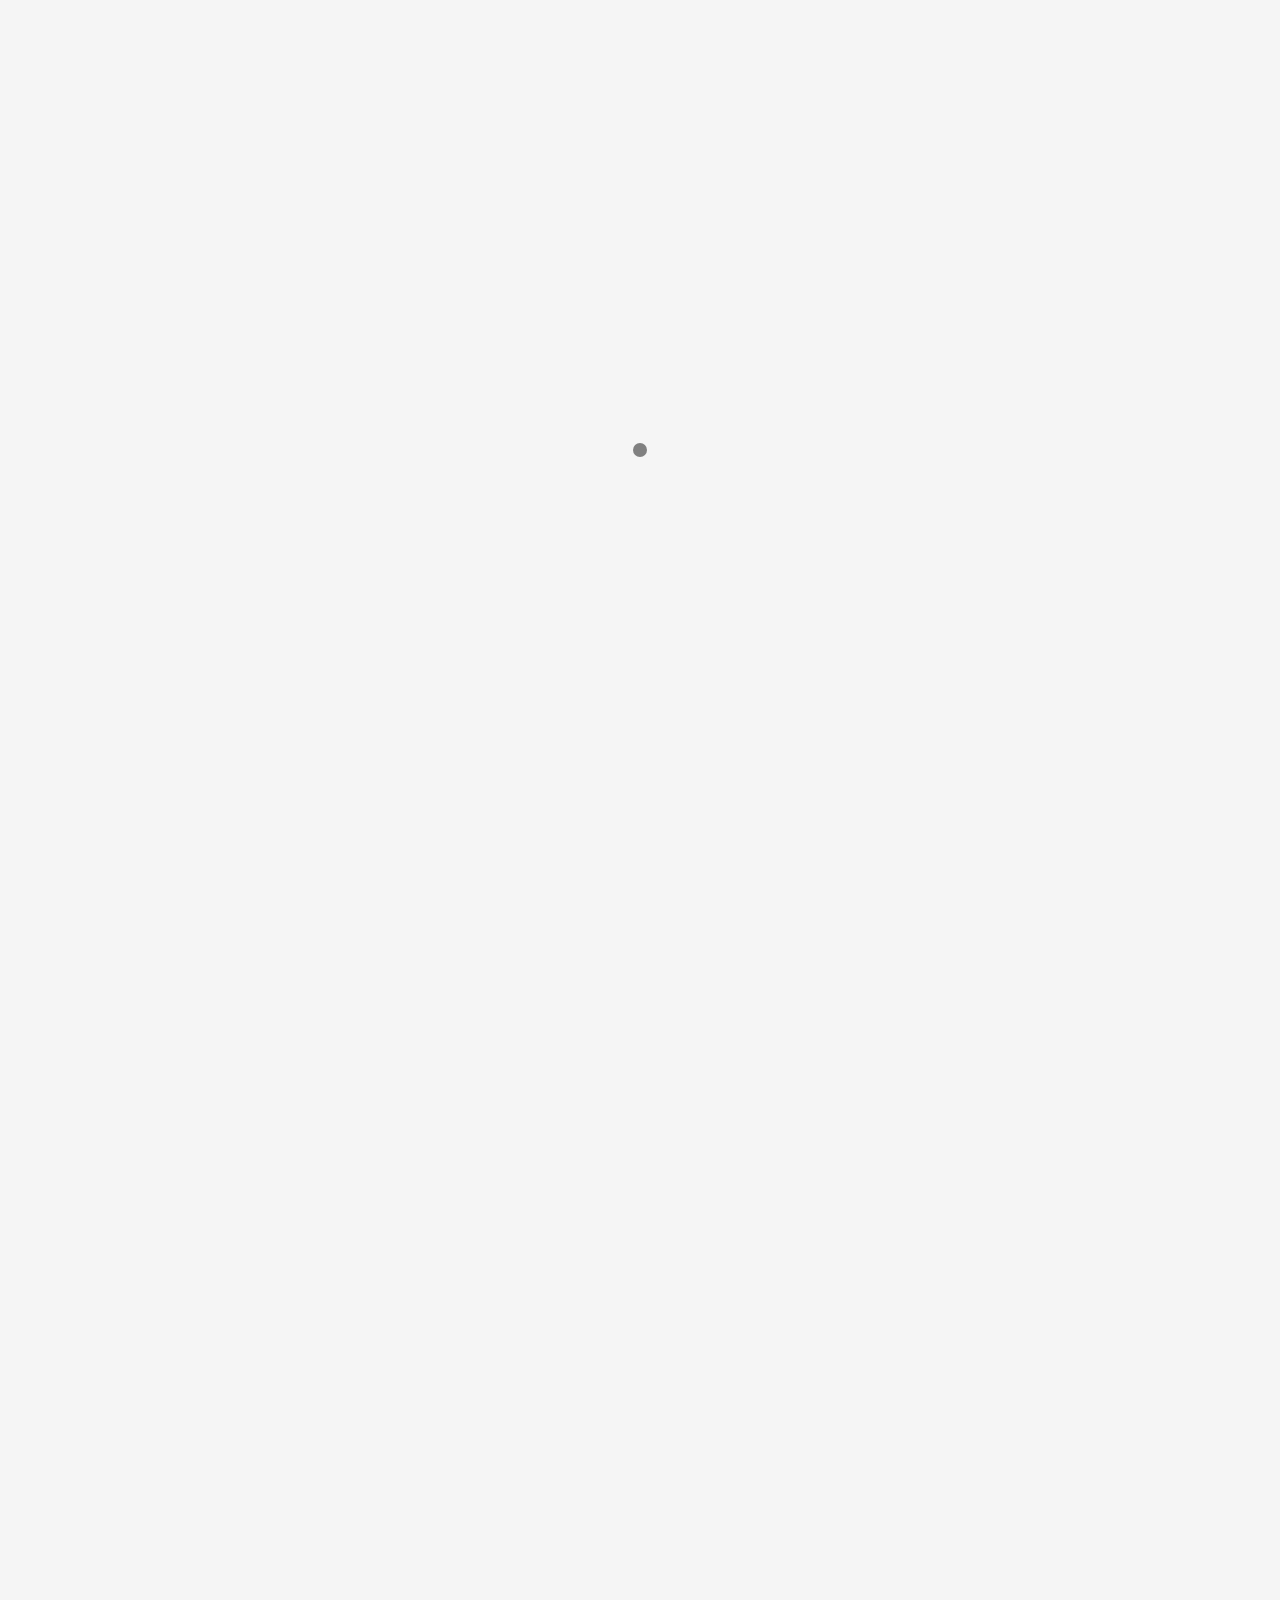
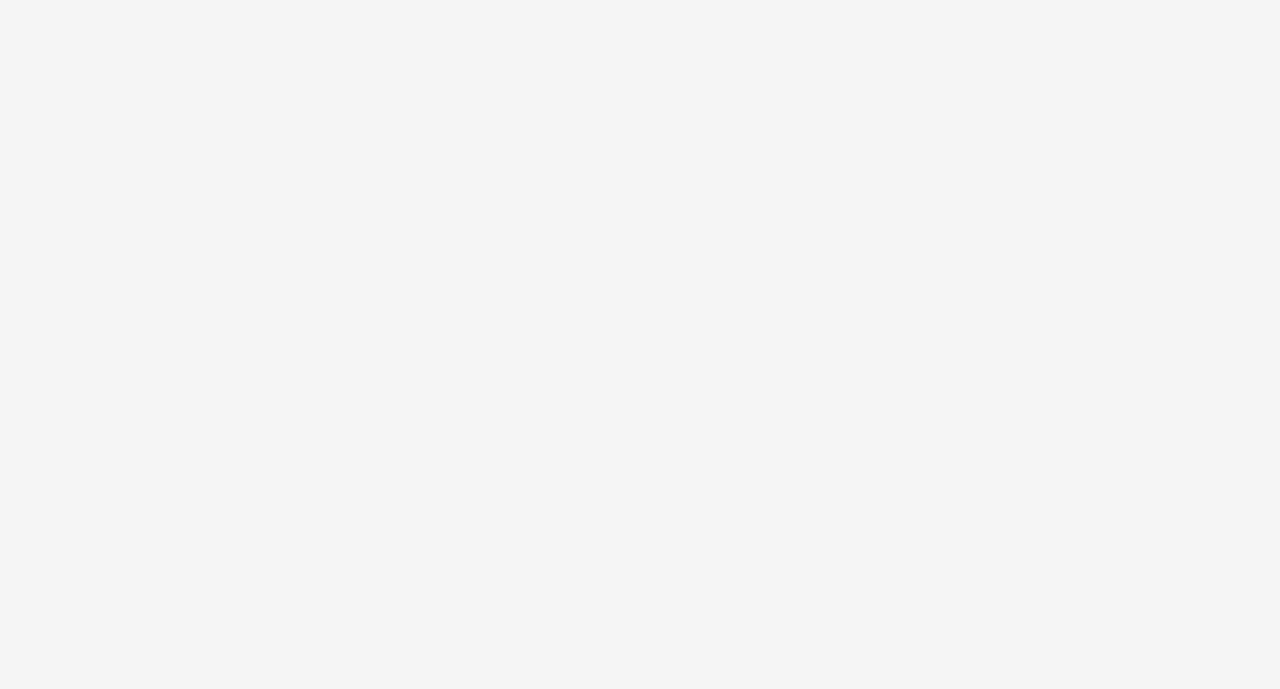
==== index.html @ b1ac836a "Site updated: 2018-11-28 13:35:54" ====
<!DOCTYPE html>
<html lang="zh-Hans" class="loading">
<head><meta name="generator" content="Hexo 3.8.0">
    <meta charset="UTF-8">
    <meta http-equiv="X-UA-Compatible" content="IE=edge,chrome=1">
    <meta name="viewport" content="width=device-width, minimum-scale=1.0, maximum-scale=1.0, user-scalable=no">
    <title>Cycle &#39; 个人博客 - 一切源于技术</title>

    <meta name="apple-mobile-web-app-capable" content="yes">
    <meta name="apple-mobile-web-app-status-bar-style" content="black-translucent">
    <meta name="google" content="notranslate">
    <meta name="keywords" content="IT，菜鸟程序猿,"> 
    <meta name="description" content="Cycle的个人博客, 
 智慧源于勤奋，伟大出自平凡。
"> 
    <meta name="author" content="Cycle"> 
    <link rel="alternative" href="atom.xml" title="Cycle &#39; 个人博客" type="application/atom+xml"> 
    <link rel="icon" href="/img/favicon.png"> 
    <link rel="stylesheet" href="//cdn.jsdelivr.net/npm/gitalk@1/dist/gitalk.css">
    <link rel="stylesheet" href="/css/diaspora.css">
</head>
</html>
<body class="loading">
    <div id="loader"></div>
    <div class="nav">
    <ul id="menu-menu" class="menu">
        
        <li class="pview menu-item menu-item-type-post_type menu-item-object-page">
            <a href="/whoami/" title="Whoami" target="_blank" rel="noopener">Whoami</a>
        </li>
        
        <li class="  menu-item menu-item-type-post_type menu-item-object-page">
            <a href="https://github.com/cyclechang" title="Github" target="_blank" rel="noopener">Github</a>
        </li>
        
        <li class="  menu-item menu-item-type-post_type menu-item-object-page">
            <a href="https://github.com/cyclechang" title="Twitter" target="_blank" rel="noopener">Twitter</a>
        </li>
        
    </ul>
    <p id="copyright">
        &copy; 2018 Cycle.
        Powered by <a href="http://hexo.io/" title="Hexo" target="_blank" rel="noopener">Hexo</a>
        Theme <a href="https://github.com/Fechin/hexo-theme-diaspora" title="Diaspora" target="_blank" rel="noopener">Diaspora</a>
        by Fechin
    </p>
</div>

<div id="container">
    
<div id="screen">
    <div id="mark">
        <div class="layer" data-depth="0.4">
            <img src="/img/covers.jpg" id="cover" crossorigin="anonymous" width="1920" height="1080">
        </div>
    </div>
    <div id="vibrant">
        <svg viewbox="0 0 2880 1620" height="100%" preserveaspectratio="xMaxYMax slice">
            <polygon opacity="0.7" points="2000,1620 0,1620 0,0 600,0 "/>
        </svg>
        <div></div>
    </div>
    <div id="header">
        <div>
            <a class="image-logo" href="/"></a>
            <div class="icon-menu switchmenu"></div>
        </div>
    </div>
    
    <div id="post0">
        <p>十月 24, 2099</p>
        <h2><a href="/2099/10/24/cy'blog/" title="Cycle ' 个人博客" class="posttitle">Cycle ' 个人博客</a></h2>
        <p class="summary"> 
 智慧源于勤奋，伟大出自平凡。
</p>
    </div>
    
</div>

    <div id="primary">
        
<div class="post">
    <a href="/2018/09/20/Java基础数据类型与包装类/" title="Java基础数据类型与包装类">
        <img src="https://thumbs.web.sapo.io/?H=1440&epic=Mtic8QVt1hbgNZlw92RNnIH2a+HWyKhJm2QjpAdbAZi1wxSgOb1fwYR0ndNjxK+MP8afppquWqtxEWWrJ+If1oyAQU+alDOvd2iFVgKUV5zofMw=" class="cover" width="680" height="440">
    </a>
    <div class="else">
        <p>九月 20, 2018</p>
        <h3><a href="/2018/09/20/Java基础数据类型与包装类/" title="Java基础数据类型与包装类" class="posttitle">Java基础数据类型与包装类</a></h3>
        <p>这篇的主题是基础中的基础了，所以也很容易被人忽略（包括我也是），最近刷起题来才发现细枝末节的东西很多，还是要理一理。
一、基本数据类型Java提供了八种基...</p>
    </div>
</div>


<div class="post">
    <a href="/2017/05/24/如何使用Github+Hexo搭建个人博客平台/" title="如何使用Github+Hexo搭建个人博客平台">
        <img src="http://www.novinsenf.ir/uploads/2018/02/1518252091_95-160623151T1.jpg" class="cover" width="680" height="440">
    </a>
    <div class="else">
        <p>五月 24, 2017</p>
        <h3><a href="/2017/05/24/如何使用Github+Hexo搭建个人博客平台/" title="如何使用Github+Hexo搭建个人博客平台" class="posttitle">如何使用Github+Hexo搭建个人博客平台</a></h3>
        <p>
创建 Github 域名和空间 1.1 注册 首先你需要注册一个Github账号，已有的可以下翻去1.2 创建仓库，注意username，这会影响到你的...</p>
    </div>
</div>


<div class="post">
    <a href="/2016/06/07/hello-world/" title="Hello World">
        <img src="http://www.desktx.com/d/file/wallpaper/design/20161021/f6d8068d2348f070613afbaffdcc82c1.jpg" class="cover" width="680" height="440">
    </a>
    <div class="else">
        <p>六月 07, 2016</p>
        <h3><a href="/2016/06/07/hello-world/" title="Hello World" class="posttitle">Hello World</a></h3>
        <p>Welcome to Hexo! This is your very first post. Check documentation for more i...</p>
    </div>
</div>


    </div>
    
</div>
<div id="preview"></div>

</body>
<script src="//cdn.jsdelivr.net/npm/gitalk@1/dist/gitalk.min.js"></script>
<script src="//lib.baomitu.com/jquery/1.8.3/jquery.min.js"></script>
<script src="/js/plugin.js"></script>
<script src="/js/diaspora.js"></script>
<link rel="stylesheet" href="/photoswipe/photoswipe.css">
<link rel="stylesheet" href="/photoswipe/default-skin/default-skin.css">
<script src="/photoswipe/photoswipe.min.js"></script>
<script src="/photoswipe/photoswipe-ui-default.min.js"></script>

<!-- Root element of PhotoSwipe. Must have class pswp. -->
<div class="pswp" tabindex="-1" role="dialog" aria-hidden="true">
    <!-- Background of PhotoSwipe. 
         It's a separate element as animating opacity is faster than rgba(). -->
    <div class="pswp__bg"></div>
    <!-- Slides wrapper with overflow:hidden. -->
    <div class="pswp__scroll-wrap">
        <!-- Container that holds slides. 
            PhotoSwipe keeps only 3 of them in the DOM to save memory.
            Don't modify these 3 pswp__item elements, data is added later on. -->
        <div class="pswp__container">
            <div class="pswp__item"></div>
            <div class="pswp__item"></div>
            <div class="pswp__item"></div>
        </div>
        <!-- Default (PhotoSwipeUI_Default) interface on top of sliding area. Can be changed. -->
        <div class="pswp__ui pswp__ui--hidden">
            <div class="pswp__top-bar">
                <!--  Controls are self-explanatory. Order can be changed. -->
                <div class="pswp__counter"></div>
                <button class="pswp__button pswp__button--close" title="Close (Esc)"></button>
                <button class="pswp__button pswp__button--share" title="Share"></button>
                <button class="pswp__button pswp__button--fs" title="Toggle fullscreen"></button>
                <button class="pswp__button pswp__button--zoom" title="Zoom in/out"></button>
                <!-- Preloader demo http://codepen.io/dimsemenov/pen/yyBWoR -->
                <!-- element will get class pswp__preloader--active when preloader is running -->
                <div class="pswp__preloader">
                    <div class="pswp__preloader__icn">
                      <div class="pswp__preloader__cut">
                        <div class="pswp__preloader__donut"></div>
                      </div>
                    </div>
                </div>
            </div>
            <div class="pswp__share-modal pswp__share-modal--hidden pswp__single-tap">
                <div class="pswp__share-tooltip"></div> 
            </div>
            <button class="pswp__button pswp__button--arrow--left" title="Previous (arrow left)">
            </button>
            <button class="pswp__button pswp__button--arrow--right" title="Next (arrow right)">
            </button>
            <div class="pswp__caption">
                <div class="pswp__caption__center"></div>
            </div>
        </div>
    </div>
</div>




</html>
---- css/diaspora.css ----
body,div,h1,h2,h3,h4,h5,p,ul,li {margin:0;padding:0;font-weight:normal;list-style:none;}
html {-webkit-text-size-adjust:100%;}
html,body {-webkit-tap-highlight-color:rgba(0,0,0,0);-webkit-font-smoothing:antialiased;}
body {font-family:'PingFang SC','Hiragino Sans GB','Microsoft Yahei','WenQuanYi Micro Hei',sans-serif;font-size:14px;position:relative;overflow-x:hidden;background-color: rgb(245,245,245);}
body:before {background:grey;position:absolute;content:'';display:block;width:14px;height:14px;left:50%;top:50%;margin-left:-7px;margin-top:-7px;border-radius:50%;-webkit-border-radius:50%;-moz-border-radius:50%;-webkit-animation:loading 2s ease-out forwards infinite;-moz-animation:loading 2s ease-out forwards infinite;display:none;}
body.loading:before {display:block;}
@-webkit-keyframes loading {
  0% {-webkit-transform:scale(0.3);}
  50% {-webkit-transform:scale(1.0);}
  100% {-webkit-transform:scale(0.3);}
}
@-moz-keyframes loading {
  0% {-moz-transform:scale(0.3);}
  50% {-moz-transform:scale(1.0);}
  100% {-moz-transform:scale(0.3);}
}
body.loading #container,body.loading #single,body.loading .nav {opacity:0;}
html.loading,body.loading {height:100%;overflow:hidden;}
a,a:hover {text-decoration:none;}
img {display:block;max-width:100%;height:auto;}
audio {display:none;visibility:hidden;opacity:0;width:0;height:0;}
#screen {position:relative;}
#mark {width:100%;height:560px;overflow:hidden;}
.layer {position:relative;}
#cover {position:absolute;max-width:none;}
#header {position:absolute;top:70px;width:100%;}
#header > div {margin:0 60px;position:relative;}
.icon-menu {font-size:20px;padding:6px 6px 5px;border-radius:2px;cursor:pointer;position:absolute;z-index:4;right:0;top:0;margin-top:-3px;background:rgba(255,255,255,.9);}
.image-logo {z-index:4;position:relative;display:inline-block;-webkit-background-size:75px 32px;-moz-background-size:75px 32px;background-size:75px 32px;background-repeat:no-repeat;background-position:center center;-webkit-mask-box-image:url("/img/logo.png");background-color:white;width:75px;height:32px;mask-image:url("/img/logo.png");mask-size:contain;transition: background-color 0.5s ease-in-out;}
body.mu .image-logo {background-color:black;}
#vibrant {position:absolute;top:0;left:0;width:100%;height:100%;}
#vibrant div {position:absolute;top:0;left:0;width:100%;height:100%;opacity:0;background-color:#000;}
#post0 {width:28%;position:absolute;top:42%;left:10%;}
#post0 p:first-child {color:#fff;font-size:12px;}
#post0 h2 {font-size:28px;margin-top:15px;}
#post0 h2 a {color:#fff;}
#post0 h2 + p {color:#fff;font-size:14px;margin-top:30px;}
.post {margin:100px auto 0;width:1200px;position:relative;}
.post > a {display:inline-block;width:680px;height:440px;overflow:hidden;position:relative;z-index:3;}
.else {position:absolute;background:#fff;text-align:left;top:20px;height:398px;width:498px;border:1px solid #eaeaea;}
.post:nth-child(odd) {text-align:left;}
.post:nth-child(even) {text-align:right;}
.post:nth-child(odd) .else {left:660px;}
.post:nth-child(even) .else {right:660px;}
.else p:first-child {color:#999;font-size:12px;margin:80px 0 0 80px;}
.else h3 {font-size:30px;line-height:1.1;margin:10px 100px 0 80px;}
.else h3 a {color:#333;}
.else h3 + p {color:#555;margin:10px 100px 0 80px;font-size:14px;line-height:1.8;}
.here {position:absolute;left:80px;bottom:80px;color:#999;font-size:13px;}
.here span {display:inline-block;vertical-align:middle;margin-right:10px;font-family:"icomoon","Hiragino Sans GB","Hiragino Sans GB W3","Microsoft YaHei","WenQuanYi Micro Hei",sans-serif;}
.here span:before {display:inline-block;vertical-align:top;margin-right:7px;font-size:16px;}
.here a {display:inline-block;cursor:default;}
.here .icon-like {color:#999!important;margin-right:0;}
.here .likeThis .count {display:inline-block;position:static;color:#999;background:none;padding:0;width:auto;}
.here .likeThis:hover .count {display:inline-block;}
.here .likeThis.active .icon-like {color:#999;}
#pager {text-align:center;margin:70px 0 0;position:relative;}
#pager a {font-size:14px;letter-spacing:5px;color:#666;border:1px solid #dadada;padding:10px 40px;background:#fff;}
#loader {display:none;position:fixed;top:0;width:100%;height:3px;z-index:100;background-image:-webkit-linear-gradient(left,#F16F5C 0%,#F16F5C 12.5%,#5B56DD 12.5%,#5B56DD 25%,#E15CED 25%,#E15CED 37.5%,#27E559 37.5%,#27E559 50%,#18C8C9 50%,#18C8C9 62.5%,#DC8987 62.5%,#DC8987 75%,#BB83D6 75%,#BB83D6 87.5%,#E774BD 87.5%,#E774BD 100%);background-image:-moz-linear-gradient(left,#F16F5C 0%,#F16F5C 12.5%,#5B56DD 12.5%,#5B56DD 25%,#E15CED 25%,#E15CED 37.5%,#27E559 37.5%,#27E559 50%,#18C8C9 50%,#18C8C9 62.5%,#DC8987 62.5%,#DC8987 75%,#BB83D6 75%,#BB83D6 87.5%,#E774BD 87.5%,#E774BD 100%);}
#top {height:50px;text-align:center;border-bottom:1px solid #f7f7f7;background:#fefefe;width:100%;position:fixed;top:0;z-index:10;display:none;}
body.touch #top {position:relative;}
.icon-icon {color:#333;font-size:20px;position:absolute;left:14px;top:16px;}
.image-icon {-webkit-background-size:24px 24px;-moz-background-size:24px 24px;background-size:24px 24px;background-position:center center;background-repeat:no-repeat;width:24px;height:24px;position:absolute;left:14px;top:15px;color:#333;}
.image-icon:hover {color:black;}
.subtitle {color:#666;font-size:14px;margin-top:16px;display:none;}
.icon-play,.icon-pause,.icon-images {position:absolute;left:70px;color:#666;top:17px;font-size:18px;cursor:pointer;}
.icon-images {left:100px;}
.icon-images.active {color:#EF6D57;}
.like-icon {position:relative;}
.icon-like {color:#666;}
#top .count {display:none;}
.likeThis.active .icon-like,.icon-like:hover {color:#EF6D57;}
.social {position:absolute;right:0;height:30px;top:12px;}
.share a {display:inline-block;color:#666;margin-right:15px;}
.share a:hover {color:#333;}
.share {position:relative;}
.social > div {display:inline-block;font-size:20px;color:#666;cursor:pointer;margin-left:15px;}
#qr {z-index:10;display:none;position:absolute;background:#fff;padding:16px;border:1px solid #f7f7f7;right:10px;top:50px;}
.bar {position:absolute;height:100%;background:rgba(0,0,0,.07);z-index:-1;width:0;-webkit-transition:width .5s ease;-moz-transition:width .5s ease;transition:width .5s ease;}
.scrollbar {position:absolute;height:2px;width:10px;top:0;background-color:#50bcb6;-webkit-transition:width .5s ease;-moz-transition:width .5s ease;transition:width .5s ease;}
body.touch .scrollbar {display:none;}
.nav {position:fixed;height:100%;width:100%;background:rgba(255,255,255,.97);z-index:3;top:-100%;-webkit-transition:top 0.3s cubic-bezier(0.4,0,0.2,1);-moz-transition:top 0.3s cubic-bezier(0.4,0,0.2,1);transition:top 0.3s cubic-bezier(0.4,0,0.2,1);}
body.mu {overflow:hidden;height:100%;}
html.mu {height:100%;}
body.mu .icon-menu {color:#333;background: none;}
body.mu .icon-menu:before {content:"\e607";}
body.mu .nav {top:0;}
body.mu .icon-logo {color:#333;}
.menu {text-align:center;margin-top:200px;}
.menu li {font-size:20px;display:inline-block;margin:0 20px 20px 0;}
.menu a {color:#666;letter-spacing:1px;}
.menu a:hover {color:#333;}
.nav p {color:#999;font-size:12px;position:absolute;width:100%;text-align:center;bottom:30px;}
.nav p a {color:#999;text-decoration:underline;}
.nav p:first-letter {font-family:sans-serif;}
#container {padding-bottom:100px;overflow:hidden;position:relative;}
#container:before {content:'';display:block;width:1px;height:200%;position:absolute;left:50%;background:#eaeaea;top:-50%;z-index:0;}
#primary {position:relative;}
#single {background:#fff;position:relative;overflow-x:hidden;}
.section {position:relative;width:100%;overflow:hidden;-webkit-transition:all 0.3s cubic-bezier(0.25,0.5,0.5,0.9);-moz-transition:all 0.3s cubic-bezier(0.25,0.5,0.5,0.9);transition:all 0.3s cubic-bezier(0.25,0.5,0.5,0.9);}
body.touch,body.touch .article {margin-top:0;}
.zoom:before {opacity:0;color:#fff;font-size:20px;display:block;z-index:3;left:50%;top:70%;padding:5px;margin-top:-15px;margin-left:-15px;position:absolute;background:rgba(0,0,0,.7);-webkit-transition:all 0.3s cubic-bezier(0.25,0.5,0.5,0.9);-moz-transition:all 0.3s cubic-bezier(0.25,0.5,0.5,0.9);transition:all 0.3s cubic-bezier(0.25,0.5,0.5,0.9);}
.zoom:hover:before {opacity:1;top:50%;}
.touch .zoom:hover:before {opacity:0;}
.icon-arrow-left:before {content:'\e606';position:absolute;left:0;top:50%;margin-top:-30px;color:#666;}
.icon-arrow-right:before {content:'\e605';position:absolute;right:0;top:50%;margin-top:-30px;color:#666;}
h1.title {font-size:30px;color:#333;line-height:1.3;position:relative;font-weight:bold;}
.page .content:before {display:none;}
.stuff {margin-top:20px;color:#666;font-size:13px;}
.stuff span {display:inline-block;margin-right:20px;}
.stuff .likeThis {pointer-events:none;}
.stuff .icon-like {display:none;}
.stuff .count {color:#666;}
.comment {margin:50px auto;}
.comment.link,.downloadlink {cursor:pointer;letter-spacing:5px;border:1px solid #dadada;width:170px;text-align:center;color:#666;font-size:14px;padding:10px 0;}
.comment .gt-comments-null{display:none;}
.comment .gt-header-textarea{border-radius:0;background: white;}
.comment .gt-popup{margin-top:8px;}
.comment .gt-counts a{color:black;border-bottom:0;pointer-events:none;}
.comment .gt-avatar-github{display:none;}
.comment .gt-header-avatar{display:none;}
.comment .gt-header-comment{margin-left: 0;!important;}
.comment .gt-header-preview{border-radius:0;}
.comment .gt-btn-public{border-radius:0;}
.comment .gt-btn-preview{border-radius:0;}
.comment .gt-btn-login{border-radius:0;}
.comment .gt-ico-tip{display:none;}
.comment .gt-btn-public .gt-btn-text:after{content:"（Cmd | Ctrl  + Enter）";}
.comment .gt-meta{margin:0; border:0;}
#preview {position:fixed;top:0;width:100%;height:100%;z-index:5;background:#fff;left:100%;-moz-transition:all 0.3s cubic-bezier(0,0,0.2,1);-webkit-transition:all 0.3s cubic-bezier(0,0,0.2,1);transition:all 0.3s cubic-bezier(0,0,0.2,1);overflow-y:scroll;}
#preview.show {left:0;}
#preview + canvas {display:none;}
.article {width:70%;margin:0 auto;margin-top:50px;display:-webkit-flex;display:flex;-webkit-align-items:center;align-items:center;-webkit-justify-content:flex-start;justify-content:flex-start;}
.article > div {width:100%;padding:30px 0;margin:0 auto;}
.article .main {width:700px;}
.article .side {align-self:flex-start;flex:0 0 200px;}
.article .toc {width:200px;height:100%;position:fixed;top:60px;right:100px;padding:1em;line-height:2.3;overflow-y:scroll;}
.article .toc .toc-item:hover {font-weight:900;}
.article .toc li a {display:inline-block;color:#737373;text-decoration:none;transition:color,padding 0.2s ease-in-out;}
.article .toc li a:hover {padding-left:8px;border-left:3px solid black;}
.page .main{padding:0px;}

/* Icon font style */
@font-face {font-family:"iconfont";src:url('//at.alicdn.com/t/font_1474439954_4508538.eot');/* IE9*/  src:url('//at.alicdn.com/t/font_1474439954_4508538.eot?#iefix') format('embedded-opentype'),/* IE6-IE8 */  url('[data-uri]') format('woff'),/* chrome,firefox */  url('//at.alicdn.com/t/font_1474439954_4508538.ttf') format('truetype'),/* chrome,firefox,opera,Safari,Android,iOS 4.2+*/  url('//at.alicdn.com/t/font_1474439954_4508538.svg#iconfont') format('svg');/* iOS 4.1- */  src:url('//at.alicdn.com/t/font_1474439954_4508538.eot')\0;/* ie8 fix */}
[class^="icon-"],[class*=" icon-"] {font-family:'iconfont'  !important;font-style:normal;font-weight:normal;font-variant:normal;text-transform:none;line-height:1;font-family:"iconfont" !important;font-size:20px;font-style:normal;-webkit-font-smoothing:antialiased;-webkit-text-stroke-width:0.2px;-moz-osx-font-smoothing:grayscale;}
.icon-scan:before {content:"\e60d";}
.icon-twitter:before {content:"\e600";}
.icon-view:before {content:"\e601";}
.icon-like:before {content:"\e602";}
.icon-menu:before {content:"\e603";}
.icon-github:before {content:"\e604";}
.icon-home:before {content:"\e60e";}
.icon-wechat:before {content:"\e605";}
.icon-pause:before {content:"\e606";}
.icon-close:before {content:"\e607";}
.icon-facebook:before {content:"\e608";}
.icon-left:before {content:"\e609";}
.icon-font:before {content:"\e60a";}
.icon-play:before {content:"\e60b";}
.icon-email:before {content:"\e60c";}

/* tags style  */
.post-tags-list {margin-top:10px;display:table;}
.post-tags-list-item {float:left;margin-right:10px;background:rgba(102,128,153,0.075);border-radius:0;padding:2px 5px;}
.post-tags-list-link {color:rgba(44,63,81,0.5);pointer-events:none;}

/* Post or Page content style */
.content {margin-top:50px;font-size:15px;line-height:2;color:#232323;}
.content h1 {font-size:39px}
.content h2 {font-size:32px}
.content h3 {font-size:26px}
.content h4 {font-size:19px}
.content h5 {font-size:15px}
.content h6 {font-size:13px}
.content strong {font-weight:500;}
.content a {background:transparent;color:#1980e6;text-decoration:none;}
.content a:hover {color:#518dca;}
.content hr {margin-top:21px;margin-bottom:21px;border:0;border-top:1px solid rgba(102,128,153,0.1)}
.content p {margin:0 0 .8em;}
.content ul,.content ol {margin:10px 0;padding-left:20px;}
.content ul li {list-style:disc;margin:5px 0;}
.content ol li {list-style:decimal;margin:5px 0;}
.content > h1,.content > h2,.content > h3,.content > h4,.content > h5,.content > h6 {margin-top:2rem;margin-bottom:0.8rem;color:#000;}
.content > h1:first-child,.content > h2:first-child,.content > h3:first-child,.content > h4:first-child,.content > h5:first-child,.content > h6:first-child {margin-top:0;}
.content img {cursor:pointer;}
.content pre,.content .highlight {background:#2d2d2d;margin:1.6rem 0;padding:0.8rem 0.8rem;border-style:solid;border-width:1px 0;overflow:auto;color:#ccc;line-height:20px;}
.content .gutter {display:none;}
.content .highlight .gutter pre {color:#666;font-size:0.9rem;}
.content code,.content pre {font-family:"Source Code Pro",monospace}
.content code {background:rgba(99,99,99,0.07);color:#ef459c;padding:1px 2px;border-radius:2px;}
.content pre code {background:none;text-shadow:none;padding:0;}
.content blockquote {color:#656565;margin:0 0 1.1em;border-left:3px solid #efefef;border-left-width:6px;background-color:rgba(119,119,119,0.05);border-top-right-radius:5px;border-bottom-right-radius:5px;padding:15px 20px;}
.content blockquote p {margin:0;}
.content table {margin:15px 0;border-collapse:collapse;display:table;width:100%;table-layout:fixed;word-wrap:break-word;}
.content table tr {border-top:1px solid #ccc;background-color:#fff;}
.content table th,.content table td {border:1px solid #ddd;padding:6px 13px;}
.content .highlight pre {border:none;margin:0;padding:0;}
.content .highlight table {margin:0;width:auto;}
.content .highlight td {border:none;padding:0;}
.content .highlight tr {border:0;}
.content .highlight figcaption {font-size:0.85em;color:#999;line-height:1em;margin-bottom:1em;}
.content .highlight figcaption a {float:right;}
.content .highlight .gutter pre {text-align:right;padding-right:20px;}
.content .highlight .line {height:20px;}
.content .video-container {position:relative;padding-bottom:56.25%;padding-top:25px;height:0;}
.content .video-container iframe {position:absolute;top:0;left:0;width:100%;height:100%;}
pre .comment,pre .title {color:#999;}
pre .variable,pre .attribute,pre .tag,pre .regexp,pre .ruby .constant,pre .xml .tag,pre .title,pre .xml .pi,pre .xml .doctype,pre .html .doctype,pre .css .id,pre .css .class,pre .css .pseudo {color:#f2777a;}
pre .number,pre .preprocessor,pre .built_in,pre .literal,pre .params,pre .constant {color:#f99157;}
pre .class,pre .ruby .class .title,pre .css .rules .attribute {color:#99cc99;}
pre .string,pre .value,pre .inheritance,pre .header,pre .ruby .symbol,pre .xml .cdata {color:#99cc99;}
pre .css .hexcolor {color:#66cccc;}
pre .function,pre .python .decorator,pre .python .title,pre .ruby .function .title,pre .ruby .title .keyword,pre .perl .sub,pre .javascript .title,pre .coffeescript .title {color:#6699cc;}
pre .keyword,pre .javascript .function {color:#cc99cc;}

/* Responsive style */
@media screen and (max-width:1200px) {
  #header > div {width:900px;margin:0 auto;}
  #post0 {width:32%;}
  #post0 h2 {font-size:24px;}
  .post {width:900px;}
  .post > a {width:480px;height:310px;}
  .else {top:10px;width:420px;height:290px;}
  .post:nth-child(odd) .else {left:450px;}
  .post:nth-child(even) .else {right:450px;}
  .else p:first-child {font-size:12px;margin:50px 0 0 60px;}
  .else h3 {font-size:24px;margin:10px 60px 0 60px;}
  .else h3 + p {margin:10px 60px 0 60px;}
  .here {left:60px;bottom:50px;}
  .article{width:100%;}
  .article .main{width:94%;}
  .article .side {display:none}
  .comment .gt-btn-public .gt-btn-text:after{content:"";}
}
@media screen and (max-width:900px) {
  #mark {height:480px;}
  #header > div {width:90%;}
  #vibrant polygon {transform:translateX(-10%);-moz-transform:translateX(-10%);-webkit-transform:translateX(-10%);}
  #post0 {width:40%;}
  #post0 h2 {font-size:20px;}
  .post {width:100%;margin-top:60px;background:#fff;padding-bottom:30px;border-bottom:1px solid #eaeaea;}
  .post > a {display:block;margin:0 auto;width:100%;height:auto;}
  .post > a img {margin:0 auto;}
  .else {height:auto;position:static;width:100%;margin:0 auto;background:transparent;border:none;}
  .else p:first-child {margin:30px 0 0 20px;}
  .else h3 {font-size:24px;margin:10px 30px 0 20px;}
  .else h3 + p {margin:10px 30px 0 20px;}
  .here {position:static;margin:20px 0 20px 20px;}
  .article{width:100%;}
  .article .main{width:94%;}
  .article .side {display:none}
  .comment .gt-btn-public .gt-btn-text:after{content:"";}
}
@media screen and (max-width:780px) {
  #header {top:40px;}
  #vibrant svg {display:none;}
  #vibrant div {opacity:0.3;}
  #container {padding-bottom:50px;}
  #post0 {bottom:60px;top:auto;width:70%;left:5%;}
  .menu {width:80%;margin:160px auto 0;}
  .menu li {font-size:16px;}
  #pager {margin:30px 0 0;}
  h1.title {font-size:24px;}
  .tab {display:none;}
  .icon-scan {display:none!important;}
  .icon-images {left:80px;}
  .icon-pause,.icon-play {left:50px;}
  .comment.link {width:140px;padding:5px 0;}
  .article{width:100%;}
  .article .main{width:94%;}
  .article .side {display:none}
  .comment .gt-btn-public .gt-btn-text:after{content:"";}
}
@media screen and (max-width:480px) {
  #post0 p:first-child {display:block;}
  #container:before {display:none;}
  #post0 h2 {text-align:left;margin:0 10px 0 0;}
  #post0 h2 + p {text-align:left;margin:10px 20px 0 0;color:#f2f2f2;font-size:14px;}
  #post0 h2 a {color:#fff;}
  #post0 .summary {display:none;}
  .stuff span {margin-right:10px;}
  .stuff span:first-child {display:none;}
  .content table {font-size:smaller;}
  .content table tr td {padding:6px;}
  .article {width:100%;}
  .article .main{width:94%;}
  .article .side {display:none}
  .comment .gt-btn-public .gt-btn-text:after{content:"";}
}
---- photoswipe/photoswipe.css ----
/*! PhotoSwipe main CSS by Dmitry Semenov | photoswipe.com | MIT license */
/*
	Styles for basic PhotoSwipe functionality (sliding area, open/close transitions)
*/
/* pswp = photoswipe */
.pswp {
  display: none;
  position: absolute;
  width: 100%;
  height: 100%;
  left: 0;
  top: 0;
  overflow: hidden;
  -ms-touch-action: none;
  touch-action: none;
  z-index: 1500;
  -webkit-text-size-adjust: 100%;
  /* create separate layer, to avoid paint on window.onscroll in webkit/blink */
  -webkit-backface-visibility: hidden;
  outline: none; }
  .pswp * {
    -webkit-box-sizing: border-box;
            box-sizing: border-box; }
  .pswp img {
    max-width: none; }

/* style is added when JS option showHideOpacity is set to true */
.pswp--animate_opacity {
  /* 0.001, because opacity:0 doesn't trigger Paint action, which causes lag at start of transition */
  opacity: 0.001;
  will-change: opacity;
  /* for open/close transition */
  -webkit-transition: opacity 333ms cubic-bezier(0.4, 0, 0.22, 1);
          transition: opacity 333ms cubic-bezier(0.4, 0, 0.22, 1); }

.pswp--open {
  display: block; }

.pswp--zoom-allowed .pswp__img {
  /* autoprefixer: off */
  cursor: -webkit-zoom-in;
  cursor: -moz-zoom-in;
  cursor: zoom-in; }

.pswp--zoomed-in .pswp__img {
  /* autoprefixer: off */
  cursor: -webkit-grab;
  cursor: -moz-grab;
  cursor: grab; }

.pswp--dragging .pswp__img {
  /* autoprefixer: off */
  cursor: -webkit-grabbing;
  cursor: -moz-grabbing;
  cursor: grabbing; }

/*
	Background is added as a separate element.
	As animating opacity is much faster than animating rgba() background-color.
*/
.pswp__bg {
  position: absolute;
  left: 0;
  top: 0;
  width: 100%;
  height: 100%;
  background: #000;
  opacity: 0;
  -webkit-transform: translateZ(0);
          transform: translateZ(0);
  -webkit-backface-visibility: hidden;
  will-change: opacity; }

.pswp__scroll-wrap {
  position: absolute;
  left: 0;
  top: 0;
  width: 100%;
  height: 100%;
  overflow: hidden; }

.pswp__container,
.pswp__zoom-wrap {
  -ms-touch-action: none;
  touch-action: none;
  position: absolute;
  left: 0;
  right: 0;
  top: 0;
  bottom: 0; }

/* Prevent selection and tap highlights */
.pswp__container,
.pswp__img {
  -webkit-user-select: none;
  -moz-user-select: none;
  -ms-user-select: none;
      user-select: none;
  -webkit-tap-highlight-color: transparent;
  -webkit-touch-callout: none; }

.pswp__zoom-wrap {
  position: absolute;
  width: 100%;
  -webkit-transform-origin: left top;
  -ms-transform-origin: left top;
  transform-origin: left top;
  /* for open/close transition */
  -webkit-transition: -webkit-transform 333ms cubic-bezier(0.4, 0, 0.22, 1);
          transition: transform 333ms cubic-bezier(0.4, 0, 0.22, 1); }

.pswp__bg {
  will-change: opacity;
  /* for open/close transition */
  -webkit-transition: opacity 333ms cubic-bezier(0.4, 0, 0.22, 1);
          transition: opacity 333ms cubic-bezier(0.4, 0, 0.22, 1); }

.pswp--animated-in .pswp__bg,
.pswp--animated-in .pswp__zoom-wrap {
  -webkit-transition: none;
  transition: none; }

.pswp__container,
.pswp__zoom-wrap {
  -webkit-backface-visibility: hidden; }

.pswp__item {
  position: absolute;
  left: 0;
  right: 0;
  top: 0;
  bottom: 0;
  overflow: hidden; }

.pswp__img {
  position: absolute;
  width: auto;
  height: auto;
  top: 0;
  left: 0; }

/*
	stretched thumbnail or div placeholder element (see below)
	style is added to avoid flickering in webkit/blink when layers overlap
*/
.pswp__img--placeholder {
  -webkit-backface-visibility: hidden; }

/*
	div element that matches size of large image
	large image loads on top of it
*/
.pswp__img--placeholder--blank {
  background: #222; }

.pswp--ie .pswp__img {
  width: 100% !important;
  height: auto !important;
  left: 0;
  top: 0; }

/*
	Error message appears when image is not loaded
	(JS option errorMsg controls markup)
*/
.pswp__error-msg {
  position: absolute;
  left: 0;
  top: 50%;
  width: 100%;
  text-align: center;
  font-size: 14px;
  line-height: 16px;
  margin-top: -8px;
  color: #CCC; }

.pswp__error-msg a {
  color: #CCC;
  text-decoration: underline; }
---- photoswipe/default-skin/default-skin.css ----
/*! PhotoSwipe Default UI CSS by Dmitry Semenov | photoswipe.com | MIT license */
/*

	Contents:

	1. Buttons
	2. Share modal and links
	3. Index indicator ("1 of X" counter)
	4. Caption
	5. Loading indicator
	6. Additional styles (root element, top bar, idle state, hidden state, etc.)

*/
/*
	
	1. Buttons

 */
/* <button> css reset */
.pswp__button {
  width: 44px;
  height: 44px;
  position: relative;
  background: none;
  cursor: pointer;
  overflow: visible;
  -webkit-appearance: none;
  display: block;
  border: 0;
  padding: 0;
  margin: 0;
  float: right;
  opacity: 0.75;
  -webkit-transition: opacity 0.2s;
          transition: opacity 0.2s;
  -webkit-box-shadow: none;
          box-shadow: none; }
  .pswp__button:focus, .pswp__button:hover {
    opacity: 1; }
  .pswp__button:active {
    outline: none;
    opacity: 0.9; }
  .pswp__button::-moz-focus-inner {
    padding: 0;
    border: 0; }

/* pswp__ui--over-close class it added when mouse is over element that should close gallery */
.pswp__ui--over-close .pswp__button--close {
  opacity: 1; }

.pswp__button,
.pswp__button--arrow--left:before,
.pswp__button--arrow--right:before {
  background: url(default-skin.png) 0 0 no-repeat;
  background-size: 264px 88px;
  width: 44px;
  height: 44px; }

@media (-webkit-min-device-pixel-ratio: 1.1), (-webkit-min-device-pixel-ratio: 1.09375), (min-resolution: 105dpi), (min-resolution: 1.1dppx) {
  /* Serve SVG sprite if browser supports SVG and resolution is more than 105dpi */
  .pswp--svg .pswp__button,
  .pswp--svg .pswp__button--arrow--left:before,
  .pswp--svg .pswp__button--arrow--right:before {
    background-image: url(default-skin.svg); }
  .pswp--svg .pswp__button--arrow--left,
  .pswp--svg .pswp__button--arrow--right {
    background: none; } }

.pswp__button--close {
  background-position: 0 -44px; }

.pswp__button--share {
  background-position: -44px -44px; }

.pswp__button--fs {
  display: none; }

.pswp--supports-fs .pswp__button--fs {
  display: block; }

.pswp--fs .pswp__button--fs {
  background-position: -44px 0; }

.pswp__button--zoom {
  display: none;
  background-position: -88px 0; }

.pswp--zoom-allowed .pswp__button--zoom {
  display: block; }

.pswp--zoomed-in .pswp__button--zoom {
  background-position: -132px 0; }

/* no arrows on touch screens */
.pswp--touch .pswp__button--arrow--left,
.pswp--touch .pswp__button--arrow--right {
  visibility: hidden; }

/*
	Arrow buttons hit area
	(icon is added to :before pseudo-element)
*/
.pswp__button--arrow--left,
.pswp__button--arrow--right {
  background: none;
  top: 50%;
  margin-top: -50px;
  width: 70px;
  height: 100px;
  position: absolute; }

.pswp__button--arrow--left {
  left: 0; }

.pswp__button--arrow--right {
  right: 0; }

.pswp__button--arrow--left:before,
.pswp__button--arrow--right:before {
  content: '';
  top: 35px;
  background-color: rgba(0, 0, 0, 0.3);
  height: 30px;
  width: 32px;
  position: absolute; }

.pswp__button--arrow--left:before {
  left: 6px;
  background-position: -138px -44px; }

.pswp__button--arrow--right:before {
  right: 6px;
  background-position: -94px -44px; }

/*

	2. Share modal/popup and links

 */
.pswp__counter,
.pswp__share-modal {
  -webkit-user-select: none;
  -moz-user-select: none;
  -ms-user-select: none;
      user-select: none; }

.pswp__share-modal {
  display: block;
  background: rgba(0, 0, 0, 0.5);
  width: 100%;
  height: 100%;
  top: 0;
  left: 0;
  padding: 10px;
  position: absolute;
  z-index: 1600;
  opacity: 0;
  -webkit-transition: opacity 0.25s ease-out;
          transition: opacity 0.25s ease-out;
  -webkit-backface-visibility: hidden;
  will-change: opacity; }

.pswp__share-modal--hidden {
  display: none; }

.pswp__share-tooltip {
  z-index: 1620;
  position: absolute;
  background: #FFF;
  top: 56px;
  border-radius: 2px;
  display: block;
  width: auto;
  right: 44px;
  -webkit-box-shadow: 0 2px 5px rgba(0, 0, 0, 0.25);
          box-shadow: 0 2px 5px rgba(0, 0, 0, 0.25);
  -webkit-transform: translateY(6px);
      -ms-transform: translateY(6px);
          transform: translateY(6px);
  -webkit-transition: -webkit-transform 0.25s;
          transition: transform 0.25s;
  -webkit-backface-visibility: hidden;
  will-change: transform; }
  .pswp__share-tooltip a {
    display: block;
    padding: 8px 12px;
    color: #000;
    text-decoration: none;
    font-size: 14px;
    line-height: 18px; }
    .pswp__share-tooltip a:hover {
      text-decoration: none;
      color: #000; }
    .pswp__share-tooltip a:first-child {
      /* round corners on the first/last list item */
      border-radius: 2px 2px 0 0; }
    .pswp__share-tooltip a:last-child {
      border-radius: 0 0 2px 2px; }

.pswp__share-modal--fade-in {
  opacity: 1; }
  .pswp__share-modal--fade-in .pswp__share-tooltip {
    -webkit-transform: translateY(0);
        -ms-transform: translateY(0);
            transform: translateY(0); }

/* increase size of share links on touch devices */
.pswp--touch .pswp__share-tooltip a {
  padding: 16px 12px; }

a.pswp__share--facebook:before {
  content: '';
  display: block;
  width: 0;
  height: 0;
  position: absolute;
  top: -12px;
  right: 15px;
  border: 6px solid transparent;
  border-bottom-color: #FFF;
  -webkit-pointer-events: none;
  -moz-pointer-events: none;
  pointer-events: none; }

a.pswp__share--facebook:hover {
  background: #3E5C9A;
  color: #FFF; }
  a.pswp__share--facebook:hover:before {
    border-bottom-color: #3E5C9A; }

a.pswp__share--twitter:hover {
  background: #55ACEE;
  color: #FFF; }

a.pswp__share--pinterest:hover {
  background: #CCC;
  color: #CE272D; }

a.pswp__share--download:hover {
  background: #DDD; }

/*

	3. Index indicator ("1 of X" counter)

 */
.pswp__counter {
  position: absolute;
  left: 0;
  top: 0;
  height: 44px;
  font-size: 13px;
  line-height: 44px;
  color: #FFF;
  opacity: 0.75;
  padding: 0 10px; }

/*
	
	4. Caption

 */
.pswp__caption {
  position: absolute;
  left: 0;
  bottom: 0;
  width: 100%;
  min-height: 44px; }
  .pswp__caption small {
    font-size: 11px;
    color: #BBB; }

.pswp__caption__center {
  text-align: left;
  max-width: 420px;
  margin: 0 auto;
  font-size: 13px;
  padding: 10px;
  line-height: 20px;
  color: #CCC; }

.pswp__caption--empty {
  display: none; }

/* Fake caption element, used to calculate height of next/prev image */
.pswp__caption--fake {
  visibility: hidden; }

/*

	5. Loading indicator (preloader)

	You can play with it here - http://codepen.io/dimsemenov/pen/yyBWoR

 */
.pswp__preloader {
  width: 44px;
  height: 44px;
  position: absolute;
  top: 0;
  left: 50%;
  margin-left: -22px;
  opacity: 0;
  -webkit-transition: opacity 0.25s ease-out;
          transition: opacity 0.25s ease-out;
  will-change: opacity;
  direction: ltr; }

.pswp__preloader__icn {
  width: 20px;
  height: 20px;
  margin: 12px; }

.pswp__preloader--active {
  opacity: 1; }
  .pswp__preloader--active .pswp__preloader__icn {
    /* We use .gif in browsers that don't support CSS animation */
    background: url(preloader.gif) 0 0 no-repeat; }

.pswp--css_animation .pswp__preloader--active {
  opacity: 1; }
  .pswp--css_animation .pswp__preloader--active .pswp__preloader__icn {
    -webkit-animation: clockwise 500ms linear infinite;
            animation: clockwise 500ms linear infinite; }
  .pswp--css_animation .pswp__preloader--active .pswp__preloader__donut {
    -webkit-animation: donut-rotate 1000ms cubic-bezier(0.4, 0, 0.22, 1) infinite;
            animation: donut-rotate 1000ms cubic-bezier(0.4, 0, 0.22, 1) infinite; }

.pswp--css_animation .pswp__preloader__icn {
  background: none;
  opacity: 0.75;
  width: 14px;
  height: 14px;
  position: absolute;
  left: 15px;
  top: 15px;
  margin: 0; }

.pswp--css_animation .pswp__preloader__cut {
  /* 
			The idea of animating inner circle is based on Polymer ("material") loading indicator 
			 by Keanu Lee https://blog.keanulee.com/2014/10/20/the-tale-of-three-spinners.html
		*/
  position: relative;
  width: 7px;
  height: 14px;
  overflow: hidden; }

.pswp--css_animation .pswp__preloader__donut {
  -webkit-box-sizing: border-box;
          box-sizing: border-box;
  width: 14px;
  height: 14px;
  border: 2px solid #FFF;
  border-radius: 50%;
  border-left-color: transparent;
  border-bottom-color: transparent;
  position: absolute;
  top: 0;
  left: 0;
  background: none;
  margin: 0; }

@media screen and (max-width: 1024px) {
  .pswp__preloader {
    position: relative;
    left: auto;
    top: auto;
    margin: 0;
    float: right; } }

@-webkit-keyframes clockwise {
  0% {
    -webkit-transform: rotate(0deg);
            transform: rotate(0deg); }
  100% {
    -webkit-transform: rotate(360deg);
            transform: rotate(360deg); } }

@keyframes clockwise {
  0% {
    -webkit-transform: rotate(0deg);
            transform: rotate(0deg); }
  100% {
    -webkit-transform: rotate(360deg);
            transform: rotate(360deg); } }

@-webkit-keyframes donut-rotate {
  0% {
    -webkit-transform: rotate(0);
            transform: rotate(0); }
  50% {
    -webkit-transform: rotate(-140deg);
            transform: rotate(-140deg); }
  100% {
    -webkit-transform: rotate(0);
            transform: rotate(0); } }

@keyframes donut-rotate {
  0% {
    -webkit-transform: rotate(0);
            transform: rotate(0); }
  50% {
    -webkit-transform: rotate(-140deg);
            transform: rotate(-140deg); }
  100% {
    -webkit-transform: rotate(0);
            transform: rotate(0); } }

/*
	
	6. Additional styles

 */
/* root element of UI */
.pswp__ui {
  -webkit-font-smoothing: auto;
  visibility: visible;
  opacity: 1;
  z-index: 1550; }

/* top black bar with buttons and "1 of X" indicator */
.pswp__top-bar {
  position: absolute;
  left: 0;
  top: 0;
  height: 44px;
  width: 100%; }

.pswp__caption,
.pswp__top-bar,
.pswp--has_mouse .pswp__button--arrow--left,
.pswp--has_mouse .pswp__button--arrow--right {
  -webkit-backface-visibility: hidden;
  will-change: opacity;
  -webkit-transition: opacity 333ms cubic-bezier(0.4, 0, 0.22, 1);
          transition: opacity 333ms cubic-bezier(0.4, 0, 0.22, 1); }

/* pswp--has_mouse class is added only when two subsequent mousemove events occur */
.pswp--has_mouse .pswp__button--arrow--left,
.pswp--has_mouse .pswp__button--arrow--right {
  visibility: visible; }

.pswp__top-bar,
.pswp__caption {
  background-color: rgba(0, 0, 0, 0.5); }

/* pswp__ui--fit class is added when main image "fits" between top bar and bottom bar (caption) */
.pswp__ui--fit .pswp__top-bar,
.pswp__ui--fit .pswp__caption {
  background-color: rgba(0, 0, 0, 0.3); }

/* pswp__ui--idle class is added when mouse isn't moving for several seconds (JS option timeToIdle) */
.pswp__ui--idle .pswp__top-bar {
  opacity: 0; }

.pswp__ui--idle .pswp__button--arrow--left,
.pswp__ui--idle .pswp__button--arrow--right {
  opacity: 0; }

/*
	pswp__ui--hidden class is added when controls are hidden
	e.g. when user taps to toggle visibility of controls
*/
.pswp__ui--hidden .pswp__top-bar,
.pswp__ui--hidden .pswp__caption,
.pswp__ui--hidden .pswp__button--arrow--left,
.pswp__ui--hidden .pswp__button--arrow--right {
  /* Force paint & create composition layer for controls. */
  opacity: 0.001; }

/* pswp__ui--one-slide class is added when there is just one item in gallery */
.pswp__ui--one-slide .pswp__button--arrow--left,
.pswp__ui--one-slide .pswp__button--arrow--right,
.pswp__ui--one-slide .pswp__counter {
  display: none; }

.pswp__element--disabled {
  display: none !important; }

.pswp--minimal--dark .pswp__top-bar {
  background: none; }
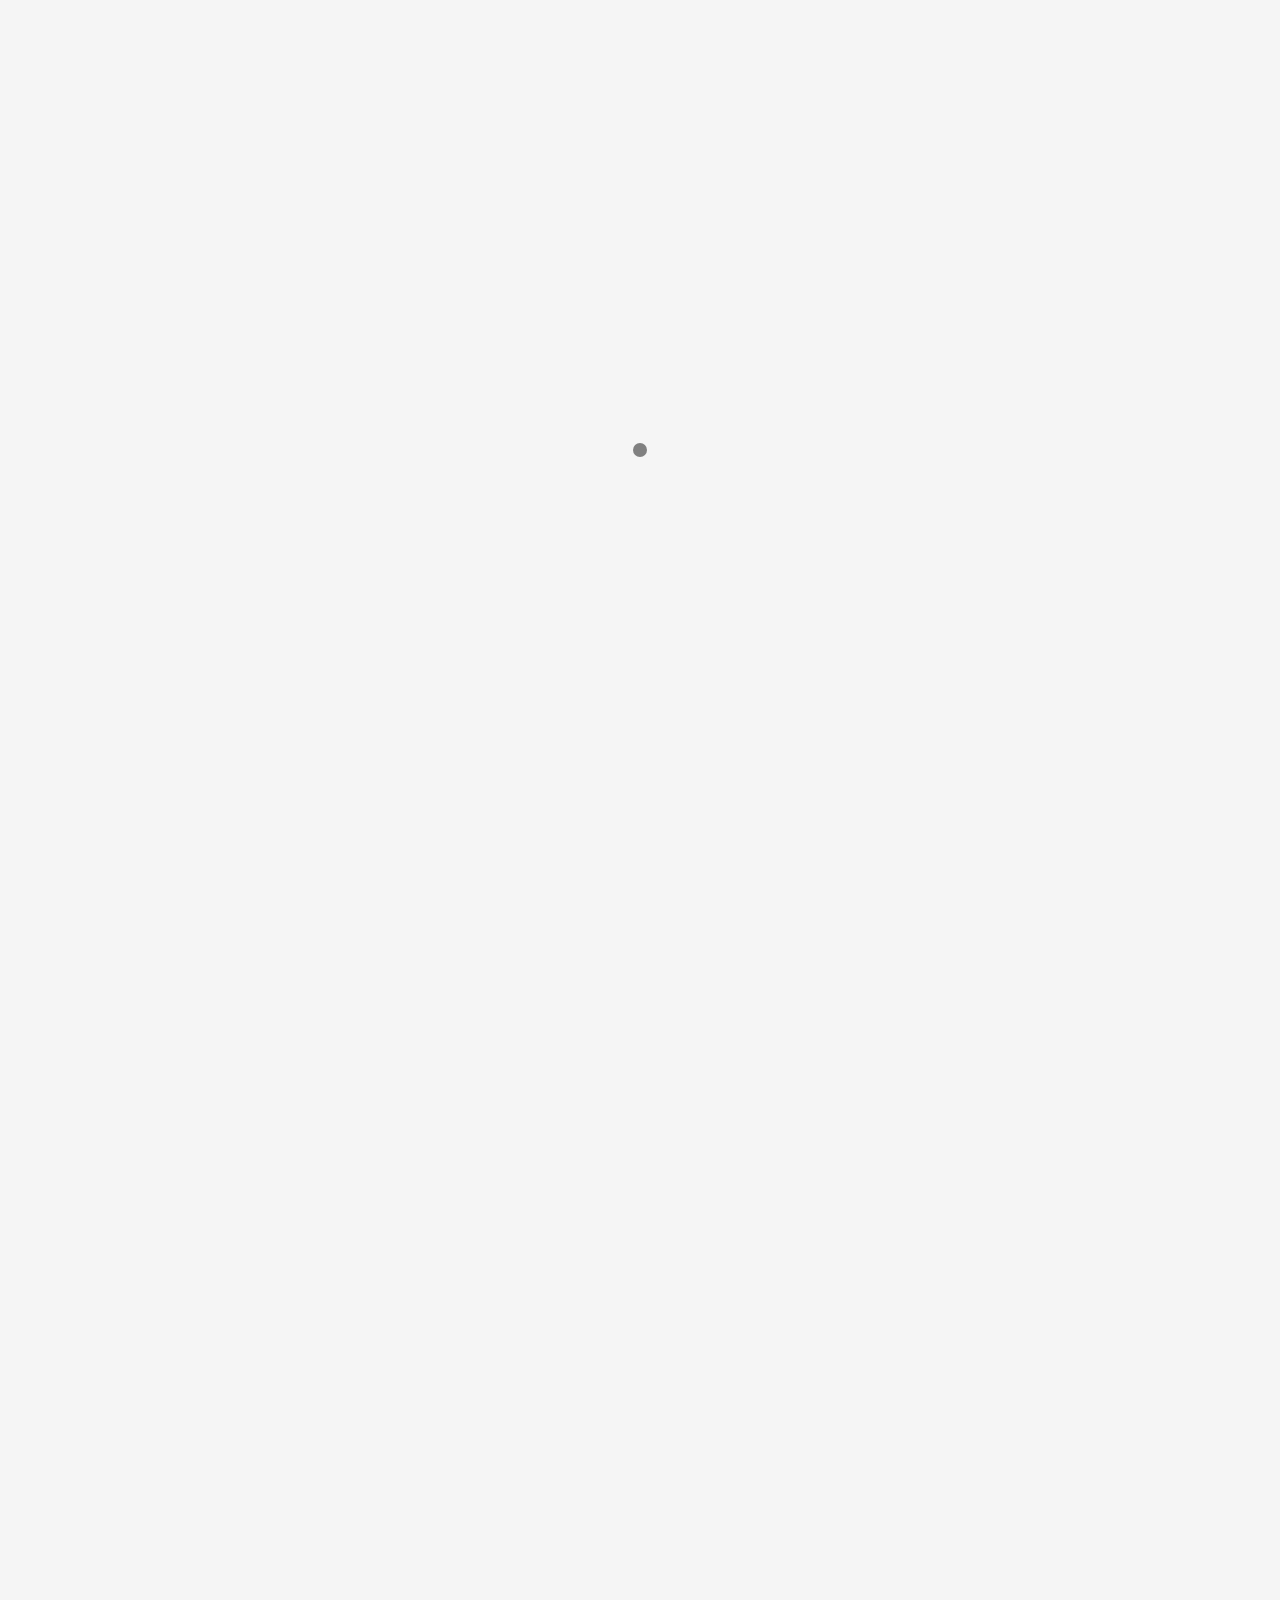
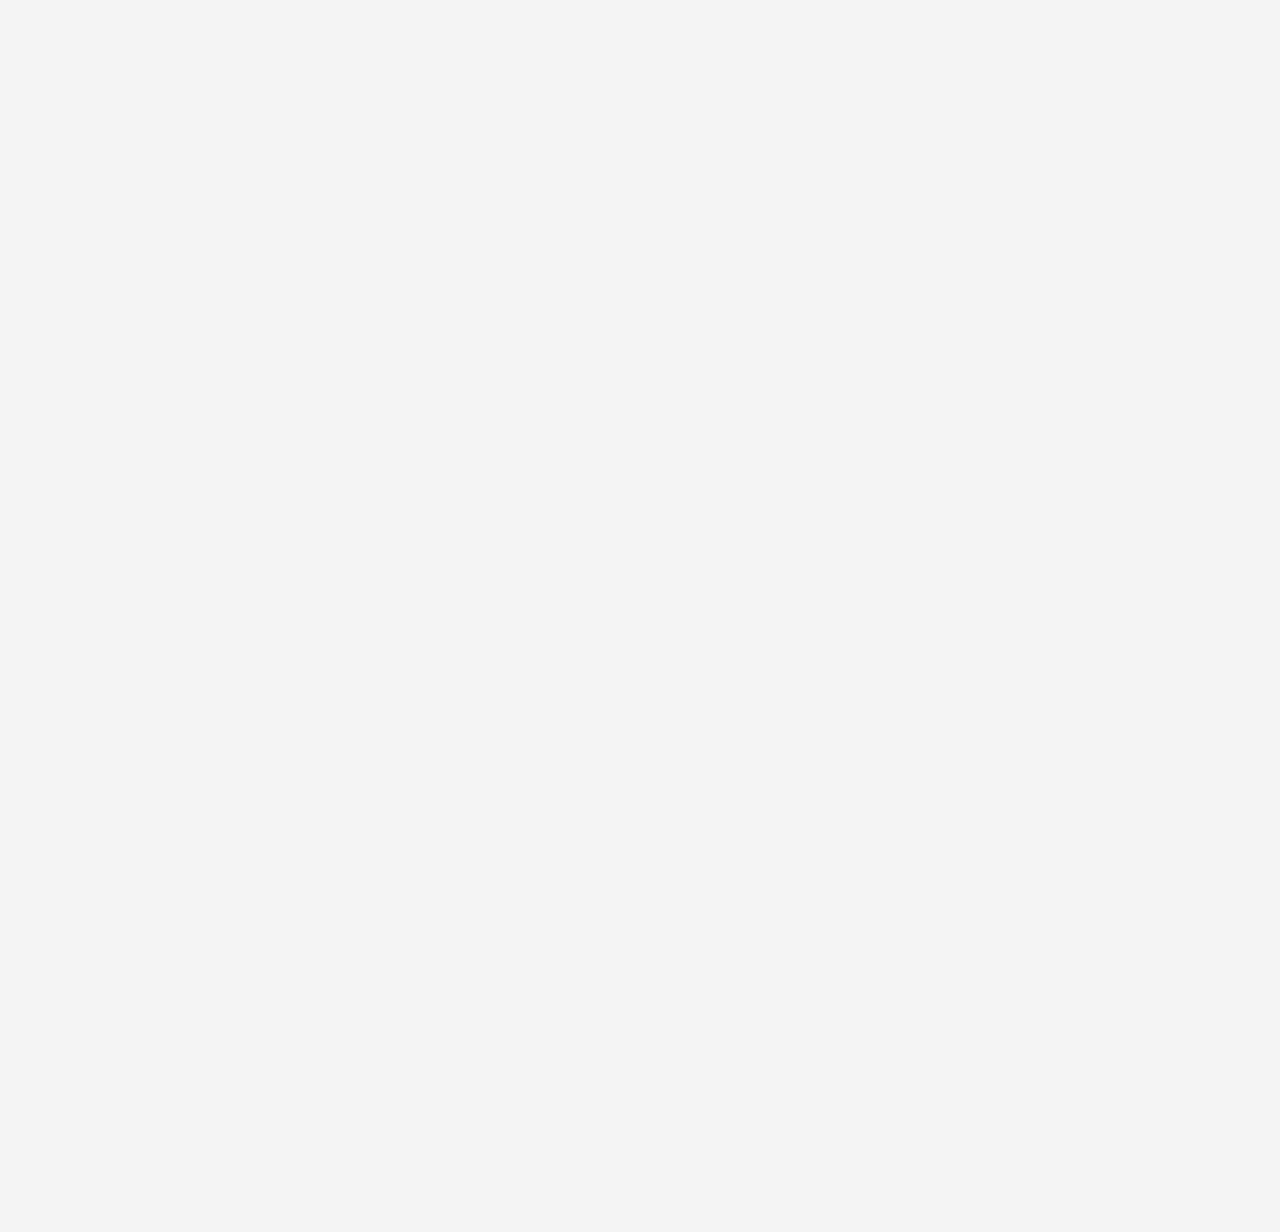
==== commit 789d95d0: "Site updated: 2018-11-28 17:50:38" ====
--- a/index.html
+++ b/index.html
@@ -94,14 +94,27 @@
 
 
 <div class="post">
+    <a href="/2017/11/24/在 Ubuntu 服务器上部署 Hexo 个人博客/" title="在 Ubuntu 服务器上部署 Hexo 个人博客">
+        <img src="/img/photo.jpg" class="cover" width="680" height="440">
+    </a>
+    <div class="else">
+        <p>十一月 24, 2017</p>
+        <h3><a href="/2017/11/24/在 Ubuntu 服务器上部署 Hexo 个人博客/" title="在 Ubuntu 服务器上部署 Hexo 个人博客" class="posttitle">在 Ubuntu 服务器上部署 Hexo 个人博客</a></h3>
+        <p>为什么要搭建自己的个人博客呢？写博客对于程序员来说至关重要，为什么这么说呢？写博客有很多好处：&nbsp;&nbsp;&nbsp;其一是它能够迫使你总结你...</p>
+    </div>
+</div>
+
+
+<div class="post">
     <a href="/2017/05/24/如何使用Github+Hexo搭建个人博客平台/" title="如何使用Github+Hexo搭建个人博客平台">
         <img src="http://www.novinsenf.ir/uploads/2018/02/1518252091_95-160623151T1.jpg" class="cover" width="680" height="440">
     </a>
     <div class="else">
         <p>五月 24, 2017</p>
         <h3><a href="/2017/05/24/如何使用Github+Hexo搭建个人博客平台/" title="如何使用Github+Hexo搭建个人博客平台" class="posttitle">如何使用Github+Hexo搭建个人博客平台</a></h3>
-        <p>
-创建 Github 域名和空间 1.1 注册 首先你需要注册一个Github账号，已有的可以下翻去1.2 创建仓库，注意username，这会影响到你的...</p>
+        <p>如果你没有个人服务器，但是想要搭建一个自己的博客，怎么做呢？那可以利用 github + hexo 去搭建一个个人博客，跟着我来做，五分钟搞定。
+
+创建 ...</p>
     </div>
 </div>
 
